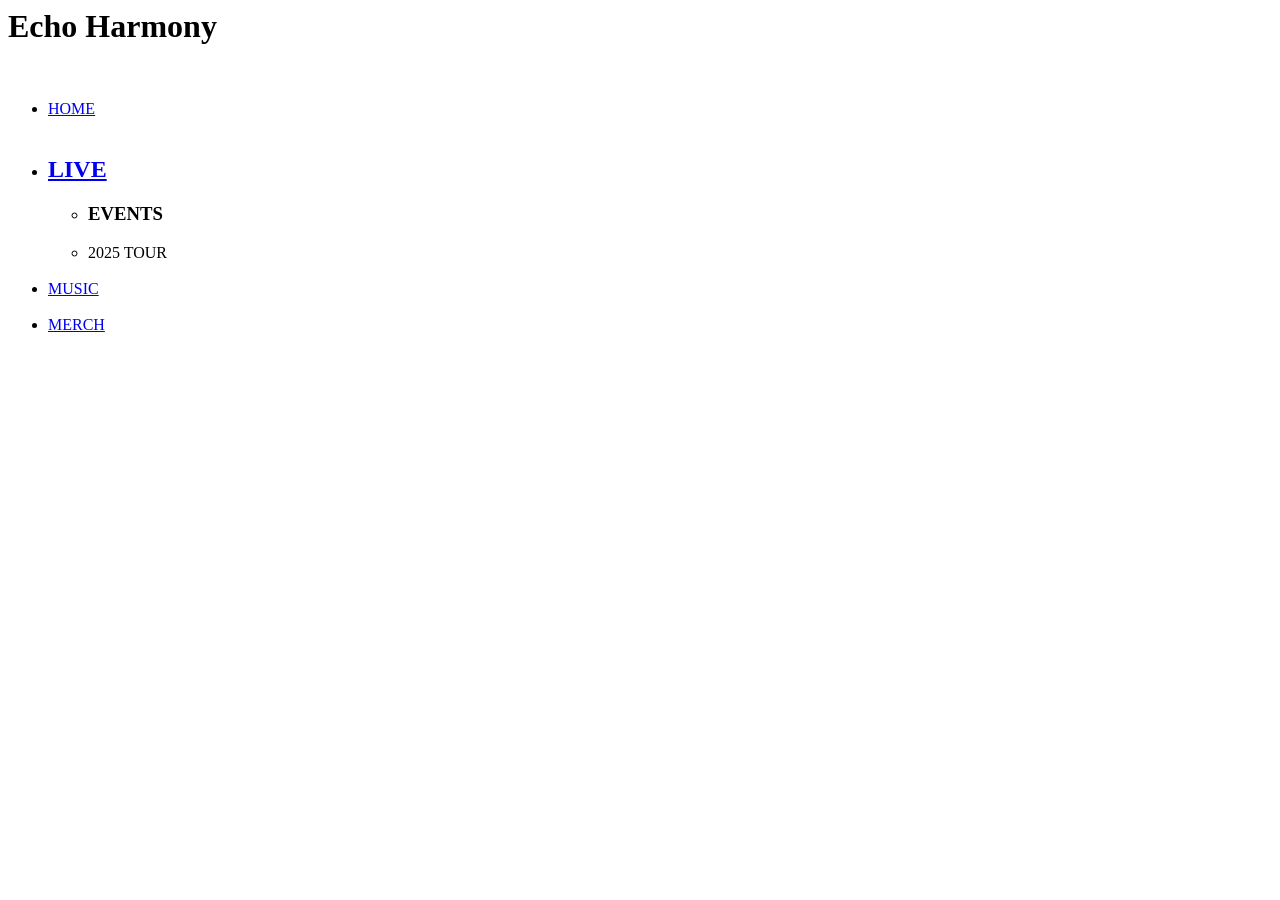
==== Site_Skeleton/Events.html @ 0f4b47bf "Site_Skeleton" ====
<html>

	<head>
		<title>Echo Harmony-Events</title>
	</head>

	<body>
		<h1>Echo Harmony</h1><br>

		<ul>
			<li>
				<a href="Home.html">HOME</a></li><br>

			<li><h2><a href="Live.html">LIVE</a></h2></li>
					<ul>
						<li><h3>EVENTS</h3></li>
						<li>2025 TOUR</li>
					</ul><br>

			<li><a href="Music.html">MUSIC</a></li><br>

			<li><a href="Merch.html">MERCH</a></li>
		</ul>

	</body>

</html>
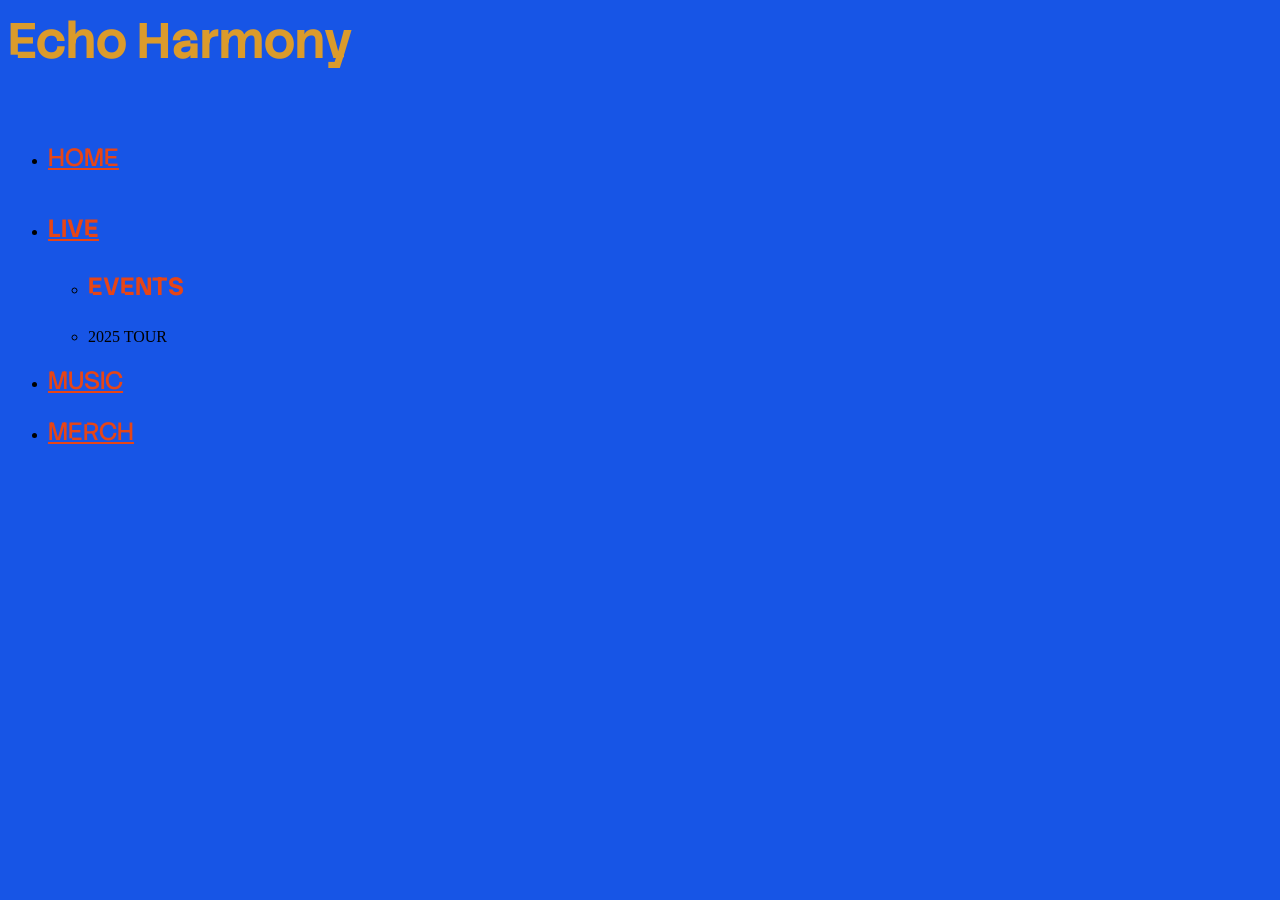
==== commit cea2fc92: "EchoHarmony" ====
--- a/Site_Skeleton/Events.html
+++ b/Site_Skeleton/Events.html
@@ -2,6 +2,11 @@
 
 	<head>
 		<title>Echo Harmony-Events</title>
+			<link rel="preconnect" href="https://fonts.googleapis.com">
+		<link rel="preconnect" href="https://fonts.gstatic.com" crossorigin>
+		<link href="https://fonts.googleapis.com/css2?family=Stack+Sans+Notch:wght@200..700&display=swap" rel="stylesheet">
+
+		<link rel="stylesheet" href="css/main.css">
 	</head>
 
 	<body>
--- a/Site_Skeleton/css/main.css
+++ b/Site_Skeleton/css/main.css
@@ -0,0 +1,25 @@
+.stack-sans-notch-bold {
+  font-family: "Stack Sans Notch", sans-serif;
+  font-optical-sizing: auto;
+  font-weight: 700;
+  font-style: normal;
+}
+body {background-color: #1755E6;
+}
+
+h1{font-family: "Stack Sans Notch"; color: #DB9B2B; font-size: 50px
+}
+
+h2{font-family: "Stack Sans Notch"; color: #E64517; font-size: 25px
+}
+h3{font-family: "Stack Sans Notch"; color: #E64517; font-size: 25px
+}
+a{font-family: "Stack Sans Notch"; color: #E64517; font-size: 25px
+}
+.mid-img {
+	width: 500px;
+}
+
+.thumb {
+	width: 200px;
+}
